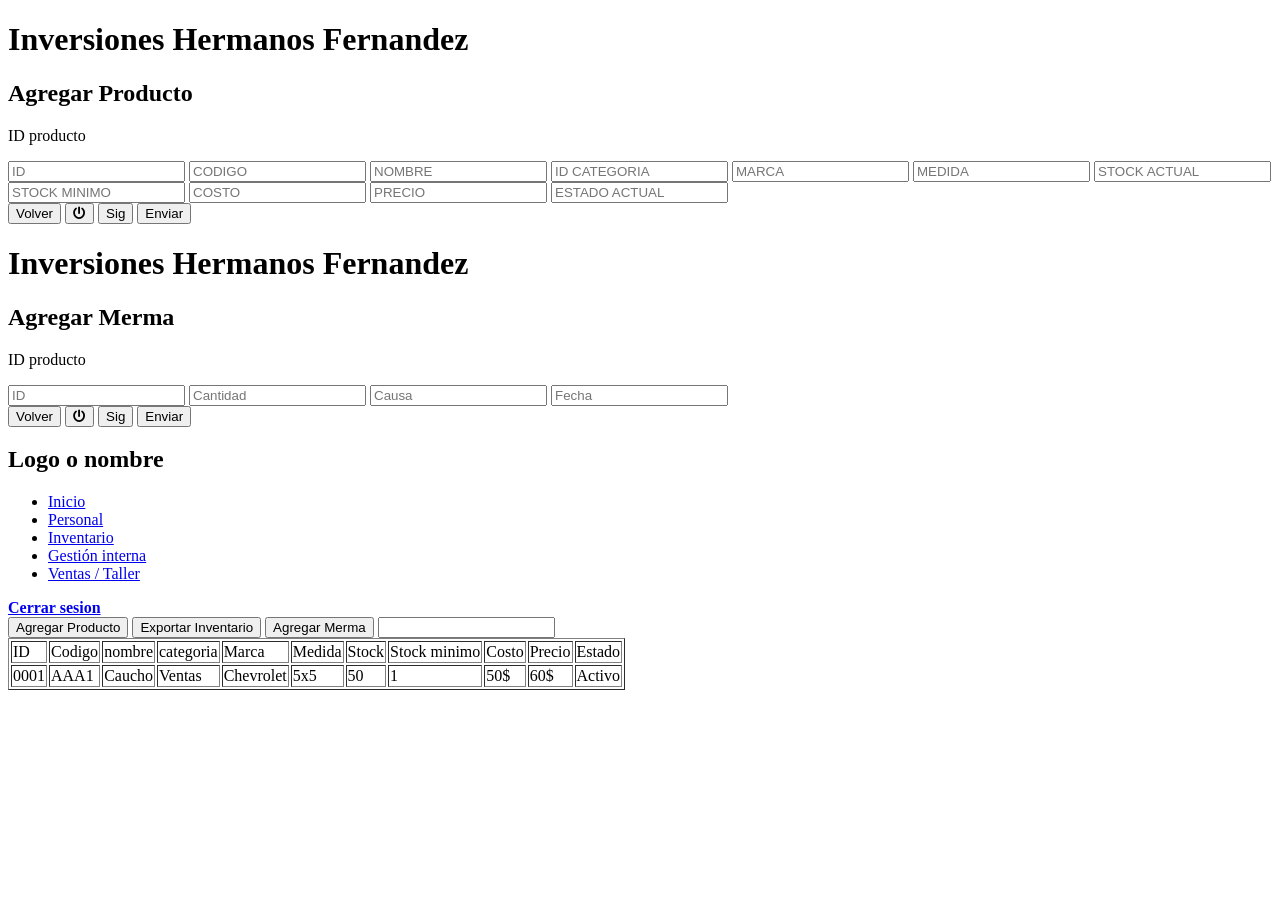
==== avances/inventario/index.html @ d3aecae8 "HTML inventario avance Avance de la interfaz del modulo inventario HTML" ====
<!DOCTYPE html>
<html lang="es">

<head>

    <meta charset="UTF-8">
    <meta name="viewport" content="width=device-width, initial-scale=1.0">
    <title>Inventario</title>
    <link rel="stylesheet" href="style.css">
    <link rel="stylesheet" href="https://cdnjs.cloudflare.com/ajax/libs/font-awesome/6.0.0-beta3/css/all.min.css">

</head>

<body>


    <!--  

    =====================================================
    ===  Fondo oscuro y formularios ocultos 
    =====================================================

    -->

    <div class="fondo_oscuro"></div>


    <!--  Formulario Agregar producto -->

    <form class="formulario_producto">
        

        <div class="fondo_formulario">
            
            <h1>Inversiones Hermanos Fernandez</h1>
            <h2>Agregar Producto</h2>

        </div>


        <div class="contenido_formulario">


            <p class="identificador_formulario">ID producto</p>
            <input type: text id = "input_id"       placeholder="ID">
            <input type: text id = "input_codigo"   placeholder="CODIGO"> 
            <input type: text id = "input_nombre"   placeholder="NOMBRE"> 
            <input type: text id = "input_categoria" placeholder="ID CATEGORIA"> 
            <input type: text id = "input_marca"    placeholder="MARCA">
            <input type: text id = "input_medida"   placeholder="MEDIDA"> 
            <input type: text id = "input_stock"    placeholder="STOCK ACTUAL"> 
            <input type: text id = "input_minimo"   placeholder="STOCK MINIMO"> 
            <input type: text id = "input_costo"    placeholder="COSTO">
            <input type: text id = "input_precio"   placeholder="PRECIO"> 
            <input type: text id = "input_estado"   placeholder="ESTADO ACTUAL">  




            <br>


            <div class="botonera_formulario">
            
                <button class="volver_formulario"   type="button">Volver</button>
                <button class="salir_formulario"    type="button"><i class="fas fa-power-off"></i></button>
                <button class="siguiente_formulario"type="button" >Sig</button>
                <button class="enviar_formulario"   type="submit">Enviar</button>


            </div>

        </div>


    </form>



    <!-- Formulario Agregar Merma -->

    <form class="formulario_merma">


        <div class="fondo_formulario">
            
            <h1>Inversiones Hermanos Fernandez</h1>
            <h2>Agregar Merma</h2>

        </div>


        <div class="contenido_formulario">


            <p class="identificador_merma">ID producto</p>
            <input type: text placeholder="ID"       id = "id_merma">
            <input type: text placeholder="Cantidad" id = "cantidad_merma" >
            <input type: text placeholder="Causa"    id = "causa_merma"    >
            <input type: text placeholder="Fecha"    id = "fecha_merma"    >



            <br>


            <div class="botonera_formulario">
            
                <button class="volver_merma"      type="button">Volver</button>
                <button class="salir_merma"       type="button"><i class="fas fa-power-off"></i></button>
                <button class="siguiente_merma"   type="button">Sig</button>
                <button class="enviar_merma"      type="submit">Enviar</button>


            </div>

        </div>

    </form>
    



    <!--  

    =====================================================
    ===  Menu lateral o nav de la ventana 
    =====================================================

    -->


    <div class="dashboard">
      
        
        <aside class="sidebar">

            <div class="nombre_comercio">
                <h1> Logo o nombre </h1>
            </div>


            <nav class="navegador">
            
                <ul>
            
                    <li class="active">
                        <a href="#"> <span>Inicio</span></a>
                    </li>
            
                    <li>
                        <a href="#"></i> <span>Personal</span></a>
                    </li>
            
                    <li>
                        <a href="#"> <span>Inventario</span></a>
                    </li>
            
                    <li>
                        <a href="#"> <span>Gestión interna</span></a>
                    </li>
            
                    <li>
                        <a href="#"><span>Ventas / Taller</span></a>
                    </li>
            
                </ul>
            
            </nav>

            <div class="sidebar-footer">
            
                <a href="index.html" class="btn-logout"> <b> Cerrar sesion </b> </a>
            
            </div>

        </aside>






        <!--  

        =====================================================
        ===  Contenido principal de toda la ventana inventario
        =====================================================

        -->
    
        <div class="contenido_principal">
            



            <!--  Botonera y buscador  -->
            <nav class="navegador_principal">
                
                <button class = "agregar_producto" >Agregar Producto</button>
                <button class = "exportar_inventario" >Exportar Inventario</button>
                <button class = "agregar_merma" >Agregar Merma</button>
                <input type="text">

            </nav>


            <!--  Tabla de contenido que muestra los productos  -->


            <div class="tabla_contenedor">

                <table border="">
                
                    <!--  Aqui se mostrara las filas que refleja los datos de la BD alamcenados  -->
                    <tr>

                        <td>ID</td>
                        <td>Codigo</td>
                        <td>nombre</td>
                        <td>categoria</td>
                        <td>Marca</td>
                        <td>Medida</td>
                        <td>Stock</td>
                        <td>Stock minimo</td>
                        <td>Costo</td>
                        <td>Precio</td>
                        <td>Estado</td>
                    
                    </tr>


                <!-- Prueba visual -->
        
                    <tr>

                        <td>0001</td>
                        <td>AAA1</td>
                        <td>Caucho</td>
                        <td>Ventas</td>
                        <td>Chevrolet</td>
                        <td>5x5</td>
                        <td>50</td>
                        <td>1</td>
                        <td>50$</td>
                        <td>60$</td>
                        <td>Activo</td>
                    
                    </tr>

                </table>

            </div>

        </div>

    </div>


    


    <!--  

    =====================================================
    ===  Importando los documentos JS 
    =====================================================

    -->

<script src="vista_elementos.js"></script>

</body>

</html>
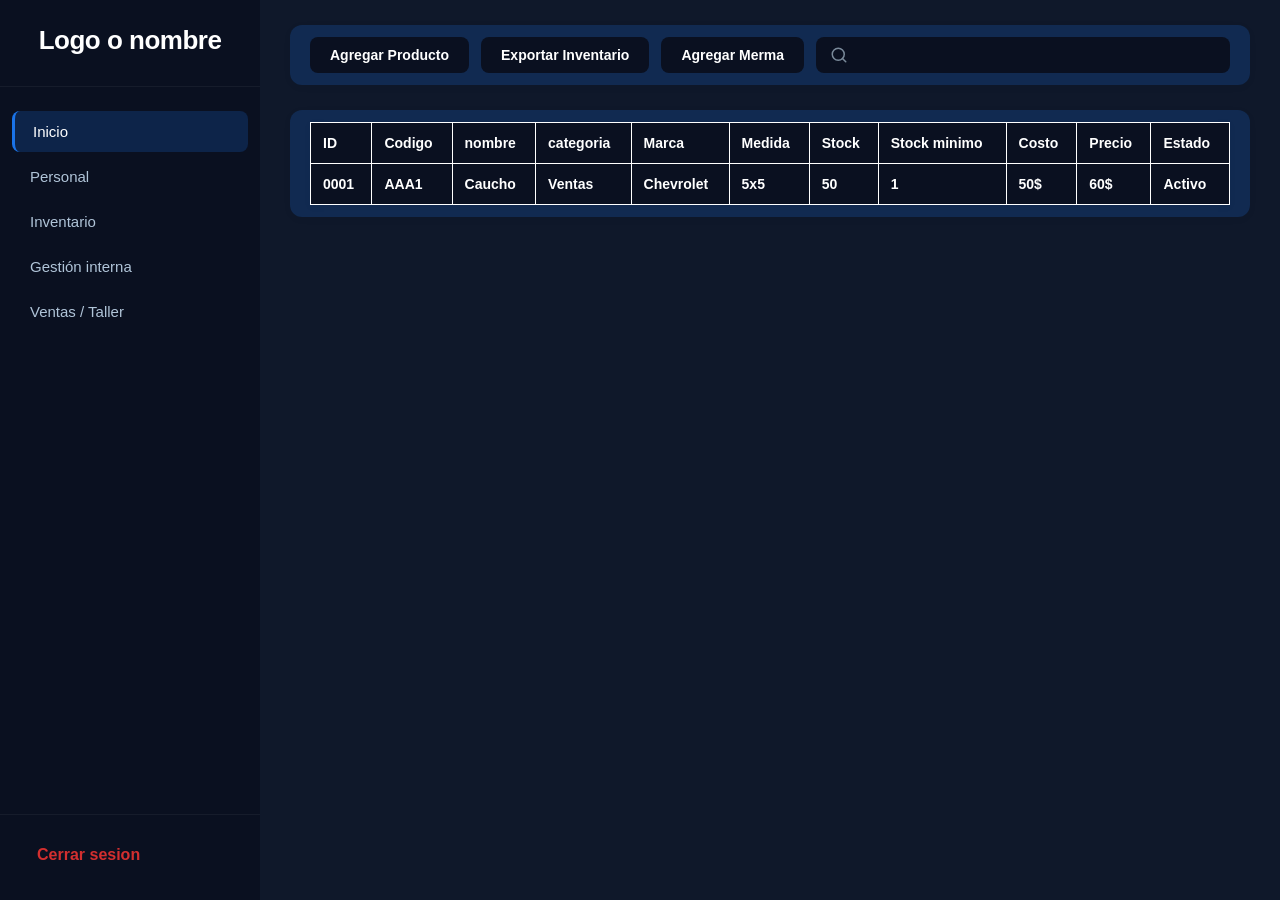
==== commit 90d3e6ac: "Update index.html" ====
--- a/avances/inventario/index.html
+++ b/avances/inventario/index.html
@@ -121,6 +121,8 @@
 
 
 
+
+
     <!--  
 
     =====================================================
@@ -128,6 +130,7 @@
     =====================================================
 
     -->
+
 
 
     <div class="dashboard">
@@ -268,7 +271,8 @@
 
     -->
 
-<script src="vista_elementos.js"></script>
+<script src="vista_agregar_merma.js"></script>
+<script src="vista_agregar_productos.js"></script>
 
 </body>
 
--- a/avances/inventario/style.css
+++ b/avances/inventario/style.css
@@ -0,0 +1,548 @@
+/* ==========================================
+   RESET Y BASE
+   ========================================== */
+* {
+    margin: 0;
+    padding: 0;
+    box-sizing: border-box;
+}
+
+body {
+    font-family: 'Inter', sans-serif;
+    background: #0f182a;
+    min-height: 100vh;
+}
+
+.dashboard {
+    display: flex;
+    min-height: 100vh;
+}
+
+
+
+
+
+
+
+
+
+
+
+
+
+
+/* ==========================================
+   MENÚ LATERAL (sidebar)
+   ========================================== */
+.sidebar {
+    width: 260px;
+    background: #0a1020;
+    color: #ffffff;
+    display: flex;
+    flex-direction: column;
+    flex-shrink: 0;
+    padding: 25px 0;
+    box-shadow: 2px 0 10px rgba(0, 0, 0, 0.1);
+}
+
+/* Logo / nombre */
+.nombre_comercio {
+    text-align: center;
+    padding: 0 20px 30px;
+    border-bottom: 1px solid rgba(255, 255, 255, 0.05);
+}
+
+.nombre_comercio h1 {
+    font-size: 26px;
+    font-weight: 700;
+    letter-spacing: -0.5px;
+}
+
+.nombre_comercio h1 span {
+    color: #1a73e8; /* Acento azul */
+}
+
+.nombre_comercio p {
+    font-size: 12px;
+    color: #7a8a9a;
+    letter-spacing: 2px;
+    text-transform: uppercase;
+    margin-top: 2px;
+}
+
+
+
+
+
+
+
+
+/* Navegador (menú de opciones) */
+.navegador {
+    flex: 1;
+    padding: 20px 0;
+}
+
+.navegador ul {
+    list-style: none;
+}
+
+.navegador ul li {
+    margin: 4px 12px;
+    border-radius: 8px;
+    transition: background 0.2s;
+}
+
+.navegador ul li:hover {
+    background: rgba(26, 115, 232, 0.2);
+    border-left: 3px solid #1a73e8;
+}
+
+.navegador ul li.active {
+    background: rgba(26, 115, 232, 0.2);
+    border-left: 3px solid #1a73e8;
+}
+
+.navegador ul li a {
+    display: flex;
+    align-items: center;
+    gap: 14px;
+    padding: 12px 18px;
+    color: #b0c4d8;
+    text-decoration: none;
+    font-size: 15px;
+    font-weight: 500;
+    border-radius: 8px;
+    transition: all 0.2s;
+}
+
+.navegador ul li a i {
+    width: 20px;
+    font-size: 18px;
+    color: #5a7a9a;
+    transition: color 0.2s;
+}
+
+.navegador ul li:hover a {
+    color: #ffffff;
+}
+
+.navegador ul li:hover a i {
+    color: #1a73e8;
+}
+
+.navegador ul li.active a {
+    color: #ffffff;
+}
+
+.navegador ul li.active a i {
+    color: #1a73e8;
+}
+
+
+
+
+
+
+
+/* Cerrar sesión */
+.sidebar-footer {
+    padding: 20px 20px 0;
+    border-top: 1px solid rgba(255, 255, 255, 0.05);
+}
+
+.btn-logout {
+    display: flex;
+    align-items: center;
+    gap: 12px;
+    padding: 10px 16px;
+    color: #d32f2f;
+    text-decoration: none;
+    font-weight: 500;
+    border-radius: 8px;
+    transition: all 0.2s;
+    border: 1px solid transparent;
+}
+
+.btn-logout i {
+    font-size: 18px;
+}
+
+.btn-logout:hover {
+    background: rgba(211, 47, 47, 0.1);
+    border-color: #d32f2f;
+    color: #ff5252;
+}
+
+
+
+
+
+
+
+/* ==========================================
+   CONTENIDO PRINCIPAL
+   ========================================== */
+.contenido_principal {
+    flex: 1;
+    padding: 25px 30px;
+    background: #0f182a;
+}
+
+
+
+
+
+
+
+
+/* ==========================================
+   BARRA DE HERRAMIENTAS (navegador_principal)
+   ========================================== */
+.navegador_principal {
+    background: rgba(26, 115, 232, 0.2);
+    border-radius: 12px;
+    padding: 12px 20px;
+    margin-bottom: 25px;
+    box-shadow: 0 2px 8px rgba(0, 0, 0, 0.04);
+    display: flex;
+    align-items: center;
+    gap: 12px;
+    flex-wrap: wrap;
+}
+
+
+
+
+
+
+/* Botones de la barra */
+.agregar_producto,
+.agregar_merma,
+.exportar_inventario {
+    padding: 10px 20px;
+    border: none;
+    border-radius: 8px;
+    font-size: 14px;
+    font-weight: 600;
+    cursor: pointer;
+    transition: all 0.2s;
+    display: flex;
+    align-items: center;
+    gap: 8px;
+}
+
+.agregar_producto {
+    background: #0a1020;
+    color: #ffffff;
+}
+
+.agregar_producto:hover {
+    background: #0cd150;
+    color: #ffffff;
+    transform: translateY(-2px);
+}
+
+
+.exportar_inventario{
+
+    background: #0a1020;
+    color: #ffffff;
+}
+
+.exportar_inventario:hover {
+    background: #0b6bfd;
+    color: #ffffff;
+    transform: translateY(-2px);
+}
+
+
+
+.agregar_merma {
+
+    background: #0a1020;
+    color: #ffffff;
+}
+
+.agregar_merma:hover {  
+    background: #d32f2f;
+    color: #ffffff;
+    transform: translateY(-2px);
+}
+
+
+
+/* Input de búsqueda */
+.navegador_principal input[type="text"] {
+    flex: 1;
+    min-width: 200px;
+    padding: 10px 16px 10px 40px;
+    border: 1px solid #d0d7e3;
+    border-radius: 8px;
+    font-size: 14px;
+    background: #f5f7fa url('data:image/svg+xml;utf8,<svg xmlns="http://www.w3.org/2000/svg" width="16" height="16" viewBox="0 0 24 24" fill="none" stroke="%237a8a9a" stroke-width="2" stroke-linecap="round" stroke-linejoin="round"><circle cx="11" cy="11" r="8"/><line x1="21" y1="21" x2="16.65" y2="16.65"/></svg>') no-repeat 14px center;
+    background-color:#0a1020;
+    color: #ffffff;
+    font-weight: bolder;
+    background-size: 18px;
+    border: none;
+    transition: all 0.3s;
+}
+
+.navegador_principal input[type="text"]:focus {
+    outline: none;
+    border-color: #1a73e8;
+    background-color: #ffffff;
+    color: black;
+    box-shadow: 0 0 0 3px rgba(26, 115, 232, 0.15);
+}
+
+
+
+
+
+
+
+
+
+
+
+/* ==========================================
+   TABLA
+   ========================================== 
+*/
+
+.tabla_contenedor{
+
+    background: rgba(26, 115, 232, 0.2);
+    border-radius: 12px;
+    padding: 12px 20px;
+    margin-bottom: 25px;
+    box-shadow: 0 2px 8px rgba(0, 0, 0, 0.04);
+    display: flex;
+    align-items: center;
+    gap: 12px;
+    flex-wrap: wrap;
+
+}
+
+
+table {
+
+    width: 100%;
+    border-collapse: collapse;
+    background: #0a1020;
+    border: 2px white;
+    overflow: hidden;
+    box-shadow: 0 2px 8px rgba(0, 0, 0, 0.04);
+    font-size: 14px;
+
+    
+}
+
+/* Encabezados */
+table th {
+    background: #f5f7fa;
+    color: #ffffff;
+    font-weight: 600;
+    padding: 14px 12px;
+    text-align: left;
+    border-bottom: 2px solid #e0e4ea;
+}
+
+/* Celdas */
+table td {
+    padding: 12px;
+    color: #ffffff;
+    font-weight: bolder;
+}
+
+
+/* Hover en filas */
+table tbody tr:hover {
+    background: rgba(26, 115, 232, 0.2);
+    transition: background 0.15s;
+}
+
+
+
+
+
+
+
+
+
+
+
+
+
+/* ==========================================
+   Estilos para los formularios
+   ========================================== 
+*/
+
+
+.fondo_oscuro{
+
+
+    background-color: black;
+    opacity: 0.4;
+    position: fixed;
+    width: 100%;
+    height: 100%;
+    display: none;
+
+}
+
+
+.formulario_producto, .formulario_merma{
+    position: fixed;
+    background-color: #0a1020;
+    width: 30%;
+    height: 43%;
+    margin-left: 35%;
+    margin-top: 8%;
+    border-radius: 20px;
+    border: solid 2px white;
+    display: none;
+}
+
+
+.fondo_formulario{
+
+    background-color:rgba(26, 115, 232, 0.2);
+    width: 100%;
+    margin: 0;
+    padding: 5%;
+    border-radius: 20px 20px 0px 0px;
+    border-bottom: solid white 3px;
+
+}
+
+.fondo_formulario h1{
+
+    color: white;
+    font-weight: bolder;
+    font-size: 20px;
+    text-align: center;
+    text-transform: uppercase;
+    font-size: clamp(0.8em, 1.2vw, 1.8em); 
+
+}
+
+
+.fondo_formulario h2{
+
+    color: white;
+    font-weight: bolder;
+    font-size: 18px;
+    text-align: center;
+    text-transform: uppercase;
+    font-size: clamp(0.7em, 1.1vw, 1.7em); 
+    margin-top: 2%;
+
+}
+
+
+
+.contenido_formulario{
+
+    padding: 5%;
+    text-align: center;
+    background: #0a1020;
+    color: #ffffff;
+
+}
+
+.contenido_formulario p{
+
+    text-align: justify;
+    text-transform: uppercase;
+    font-weight: bolder;
+    font-size: 20px;
+    margin-bottom: 3%;
+    font-size: clamp(0.8em, 1.2vw, 1.5em); 
+}
+
+.contenido_formulario input{
+
+    background-color: rgba(26, 115, 232, 0.2);
+    color: white;
+    padding: 2%;
+    border: solid 2px white;
+    border-radius: 10px;
+    width: 100%;
+    font-weight: bolder;
+    text-transform: uppercase;
+    outline: none;
+    font-size: clamp(0.6em, 0.8vw, 1em); 
+}
+
+
+
+
+.contenido_formulario input:hover{
+
+    background-color: white;
+    color: black;
+
+}
+
+
+
+
+.botonera_formulario{
+
+    display: grid;
+    grid-template-columns: 33% 33% 33%;
+    text-align: center;
+    width: 100%;
+    justify-content: center;
+    padding-left: 5%;
+    margin-top: 10%;
+
+}
+
+
+
+
+
+.botonera_formulario button, .salir_formulario{
+
+    background: #0a1020;
+    color: #ffffff;
+    width: 80%;
+    padding: 5%;
+    border-radius: 10px;
+    background: rgba(26, 115, 232, 0.2); /* color azul principal */
+    color: #ffffff;
+    border: 2px solid white;
+    font-size: 20px;
+    font-weight: bolder;
+    cursor: pointer;
+    font-size: clamp(0.8em, 1.2vw, 1.5em); 
+    
+}
+
+.salir_formulario:hover, .salir_merma:hover {  
+    background: #d32f2f;
+    transform: translateY(-2px);
+}
+
+
+.volver_formulario:hover, .volver_merma:hover {  
+    background: #0b6bfd;
+    color: #ffffff;
+    transform: translateY(-2px);
+}
+
+
+.siguiente_formulario:hover, .enviar_formulario:hover, .enviar_merma:hover, .siguiente_merma:hover  {  
+    background: #0cd150;
+    color: #ffffff;
+    transform: translateY(-2px);
+}
+
+.formulario_producto .enviar_formulario, .enviar_merma{
+    display: none;
+}
